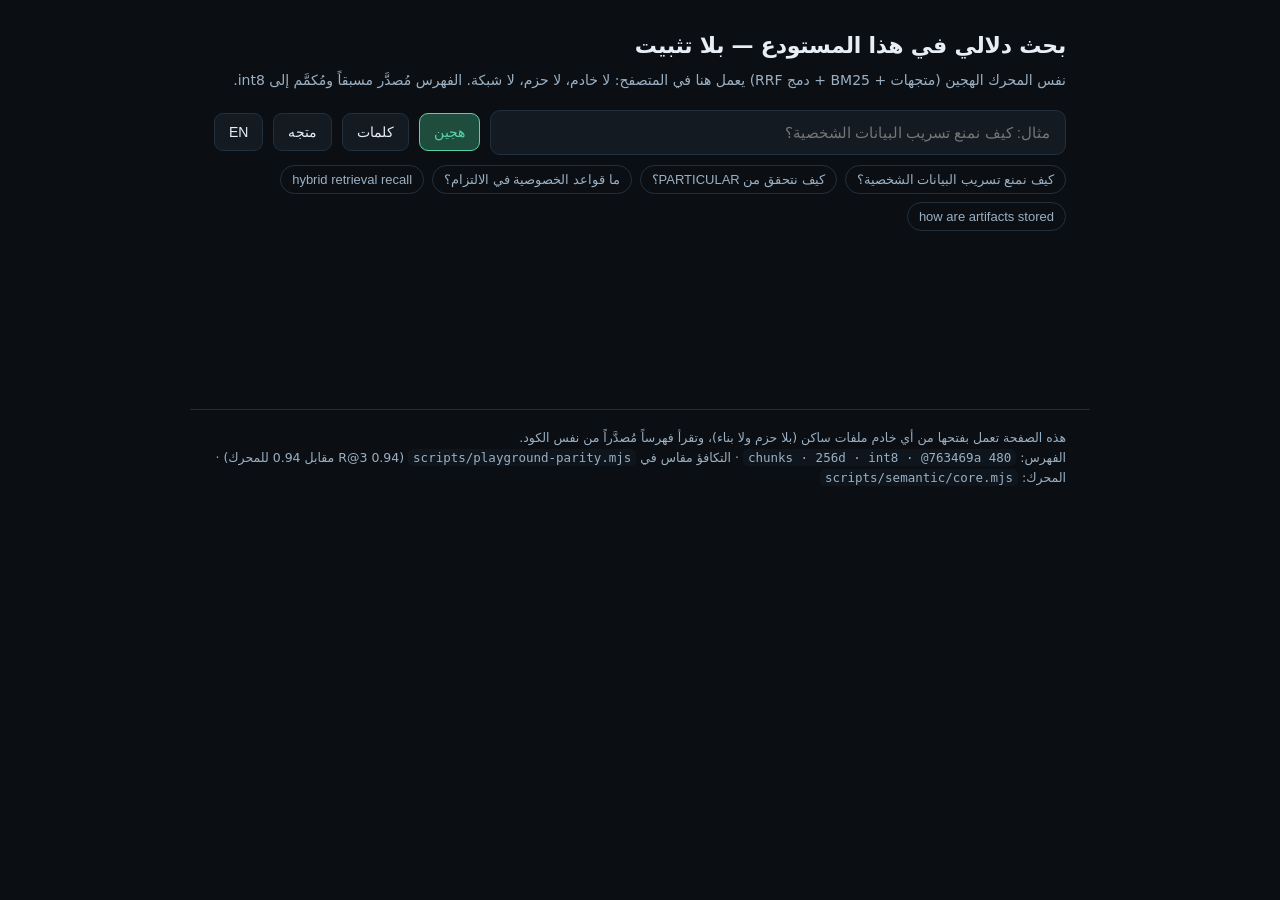
==== playground/index.html @ 070fc29c "feat(playground): a zero-install demo that cannot lie, plus a bench harness Two claims decide whethe" ====
<!doctype html>
<html lang="ar" dir="rtl">
<head>
<meta charset="utf-8" />
<meta name="viewport" content="width=device-width, initial-scale=1" />
<title>بحث دلالي · Semantic search — ui</title>
<meta name="description" content="Zero-install, offline hybrid retrieval over this repository. نفس المحرك، في المتصفح، بلا خادم ولا تبعيات." />
<style>
  :root {
    --bg: #0b0f14; --panel: #131a22; --line: #22303d; --text: #e8eef5; --muted: #9bb0c3;
    --accent: #59d3a6; --accent-dim: #1f4d3d; --warn: #f0b86e; --mono: ui-monospace, "SFMono-Regular", Menlo, monospace;
  }
  * { box-sizing: border-box; }
  body { margin: 0; background: var(--bg); color: var(--text);
    font: 15px/1.6 system-ui, -apple-system, "Segoe UI", Tahoma, "Noto Naskh Arabic", sans-serif; }
  header { padding: 28px 24px 8px; max-width: 900px; margin: 0 auto; }
  h1 { font-size: 22px; margin: 0 0 6px; letter-spacing: -.01em; }
  .sub { color: var(--muted); font-size: 14px; margin: 0 0 18px; }
  .row { display: flex; gap: 10px; flex-wrap: wrap; align-items: center; }
  input[type="search"] { flex: 1 1 340px; padding: 13px 15px; border-radius: 10px;
    border: 1px solid var(--line); background: var(--panel); color: var(--text); font-size: 15px; }
  input[type="search"]:focus { outline: 2px solid var(--accent-dim); border-color: var(--accent); }
  button { padding: 10px 14px; border-radius: 9px; border: 1px solid var(--line);
    background: var(--panel); color: var(--text); cursor: pointer; font-size: 14px; }
  button:hover { border-color: var(--accent); }
  button[aria-pressed="true"] { background: var(--accent-dim); border-color: var(--accent); color: var(--accent); }
  .toggle { margin-inline-start: auto; }
  main { max-width: 900px; margin: 0 auto; padding: 18px 24px 64px; }
  .status { color: var(--muted); font-size: 13px; min-height: 20px; margin: 14px 0 6px; }
  .chips { display: flex; gap: 8px; flex-wrap: wrap; margin: 10px 0 4px; }
  .chip { font-size: 13px; padding: 6px 11px; border-radius: 999px; border: 1px solid var(--line);
    background: transparent; color: var(--muted); cursor: pointer; }
  .chip:hover { color: var(--text); border-color: var(--accent); }
  ol { list-style: none; padding: 0; margin: 18px 0 0; }
  li { border: 1px solid var(--line); border-radius: 12px; background: var(--panel);
    padding: 14px 16px; margin-bottom: 10px; }
  .head { display: flex; gap: 10px; align-items: baseline; flex-wrap: wrap; }
  .path { font-family: var(--mono); font-size: 13px; color: var(--accent); word-break: break-all; }
  .score { font-family: var(--mono); font-size: 12px; color: var(--muted); margin-inline-start: auto; }
  .heading { color: var(--muted); font-size: 13px; margin: 4px 0 8px; }
  .preview { font-size: 14px; color: #cfdae6; margin: 0; white-space: pre-wrap; }
  .empty { color: var(--muted); padding: 22px 0; }
  footer { border-top: 1px solid var(--line); margin-top: 30px; padding: 18px 24px 40px;
    color: var(--muted); font-size: 12.5px; max-width: 900px; margin-inline: auto; }
  code { font-family: var(--mono); background: #0e151c; padding: 1px 5px; border-radius: 5px; }
  [hidden] { display: none !important; }
</style>
</head>
<body>
<header>
  <h1 id="title">بحث دلالي في هذا المستودع — بلا تثبيت</h1>
  <p class="sub" id="subtitle">
    نفس المحرك الهجين (متجهات + BM25 + دمج RRF) يعمل هنا في المتصفح: لا خادم، لا حزم، لا شبكة.
    الفهرس مُصدَّر مسبقاً ومُكمَّم إلى int8.
  </p>
  <div class="row">
    <input id="query" type="search" placeholder="مثال: من يحق له دمج طلب سحب؟" autocomplete="off" spellcheck="false" />
    <button id="mode-hybrid" aria-pressed="true">هجين</button>
    <button id="mode-keyword" aria-pressed="false">كلمات</button>
    <button id="mode-vector" aria-pressed="false">متجه</button>
    <button id="lang" class="toggle">EN</button>
  </div>
  <div class="chips" id="samples"></div>
  <div class="status" id="status">جارٍ تحميل الفهرس…</div>
</header>

<main>
  <ol id="results"></ol>
</main>

<footer>
  <span id="footline">…</span><br />
  الفهرس: <code id="indexmeta">—</code> · التكافؤ مقاس في <code>scripts/playground-parity.mjs</code>
  (<span id="parity">R@3 0.94 مقابل 0.94 للمحرك</span>) · المحرك: <code>scripts/semantic/core.mjs</code>
</footer>

<script type="module">
import { hydrate, search } from "./engine.mjs";

const ui = {
  ar: {
    title: "بحث دلالي في هذا المستودع — بلا تثبيت",
    subtitle: "نفس المحرك الهجين (متجهات + BM25 + دمج RRF) يعمل هنا في المتصفح: لا خادم، لا حزم، لا شبكة. الفهرس مُصدَّر مسبقاً ومُكمَّم إلى int8.",
    placeholder: "مثال: كيف نمنع تسريب البيانات الشخصية؟",
    modes: { hybrid: "هجين", keyword: "كلمات", vector: "متجه" },
    ready: (n, ms) => `الفهرس جاهز · ${n} مقطعاً · تحميل ${ms} مللي ثانية`,
    searching: "…جارٍ البحث",
    results: (n, ms) => `${n} نتيجة في ${ms} مللي ثانية`,
    none: "لا نتائج — جرّب كلمة عامة أكثر.",
    samples: ["كيف نمنع تسريب البيانات الشخصية؟", "كيف نتحقق من PARTICULAR؟", "ما قواعد الخصوصية في الالتزام؟", "hybrid retrieval recall", "how are artifacts stored"],
    foot: "هذه الصفحة تعمل بفتحها من أي خادم ملفات ساكن (بلا حزم ولا بناء)، وتقرأ فهرساً مُصدَّراً من نفس الكود.",
    lang: "EN",
  },
  en: {
    title: "Semantic search over this repository — zero install",
    subtitle: "The same hybrid engine (vectors + BM25 + RRF fusion) running in your browser: no server, no bundler, no network. The index is pre-exported and int8-quantized.",
    placeholder: "e.g. who may merge a pull request?",
    modes: { hybrid: "hybrid", keyword: "keyword", vector: "vector" },
    ready: (n, ms) => `index ready · ${n} chunks · loaded in ${ms} ms`,
    searching: "searching…",
    results: (n, ms) => `${n} results in ${ms} ms`,
    none: "No hits — try a broader term.",
    samples: ["who may merge a pull request", "how do we verify a model checksum", "what blocks a commit with PII", "hybrid retrieval recall", "كيف نمنع تسريب البيانات الشخصية؟"],
    foot: "Served by any static file server — no bundler, no build step — reading an index exported from the same code.",
    lang: "ع",
  },
};

let lang = document.documentElement.lang === "ar" ? "ar" : "en";
let mode = "hybrid";
let index = null;
let lastQuery = "";

const $ = (id) => document.getElementById(id);

function paint() {
  const t = ui[lang];
  document.documentElement.lang = lang;
  document.documentElement.dir = lang === "ar" ? "rtl" : "ltr";
  $("title").textContent = t.title;
  $("subtitle").textContent = t.subtitle;
  $("query").placeholder = t.placeholder;
  $("lang").textContent = t.lang;
  for (const key of ["hybrid", "keyword", "vector"]) {
    $(`mode-${key}`).textContent = t.modes[key];
    $(`mode-${key}`).setAttribute("aria-pressed", String(mode === key));
  }
  $("samples").replaceChildren(...t.samples.map((sample) => {
    const chip = document.createElement("button");
    chip.className = "chip";
    chip.textContent = sample;
    chip.addEventListener("click", () => { $("query").value = sample; run(); });
    return chip;
  }));
  if (index) run();
}

function run() {
  const query = $("query").value.trim();
  if (!index) return;
  if (!query) { $("results").replaceChildren(); $("status").textContent = ""; lastQuery = ""; return; }
  lastQuery = query;
  $("status").textContent = ui[lang].searching;
  const started = performance.now();
  const hits = search(index, query, { k: 8, mode });
  const elapsed = (performance.now() - started).toFixed(1);
  $("status").textContent = hits.length ? ui[lang].results(hits.length, elapsed) : ui[lang].none;
  $("results").replaceChildren(...hits.map((hit) => {
    const li = document.createElement("li");
    li.innerHTML = `
      <div class="head">
        <span class="path">${hit.file}:${hit.line}</span>
        <span class="score">${hit.score.toFixed(3)} · vec ${hit.vector.toFixed(3)} · bm25 ${hit.keyword}</span>
      </div>
      <div class="heading">${hit.heading ? hit.heading.replace(/[<>&]/g, "") : ""}</div>
      <p class="preview">${hit.preview.replace(/[<>&]/g, "")}</p>`;
    return li;
  }));
}

const startedAt = performance.now();
try {
  const response = await fetch("./index.json", { cache: "no-cache" });
  if (!response.ok) throw new Error(`HTTP ${response.status}`);
  const payload = await response.json();
  index = hydrate(payload);
  const loadMs = (performance.now() - startedAt).toFixed(0);
  $("status").textContent = ui[lang].ready(index.chunks.length, loadMs);
  $("indexmeta").textContent = `${payload.chunks.length} chunks · ${payload.dims}d · int8 · @${payload.commit}`;
  $("footline").textContent = ui[lang].foot;
} catch (error) {
  $("status").textContent = lang === "ar"
    ? `تعذّر تحميل الفهرس (${error.message}). افتح الصفحة عبر خادم ملفات ساكن: node scripts/playground-server.mjs`
    : `Could not load the index (${error.message}). Serve the page over HTTP: node scripts/playground-server.mjs`;
}

$("query").addEventListener("input", () => run());
for (const key of ["hybrid", "keyword", "vector"]) {
  $(`mode-${key}`).addEventListener("click", () => { mode = key; paint(); });
}
$("lang").addEventListener("click", () => { lang = lang === "ar" ? "en" : "ar"; paint(); });
paint();
</script>
</body>
</html>
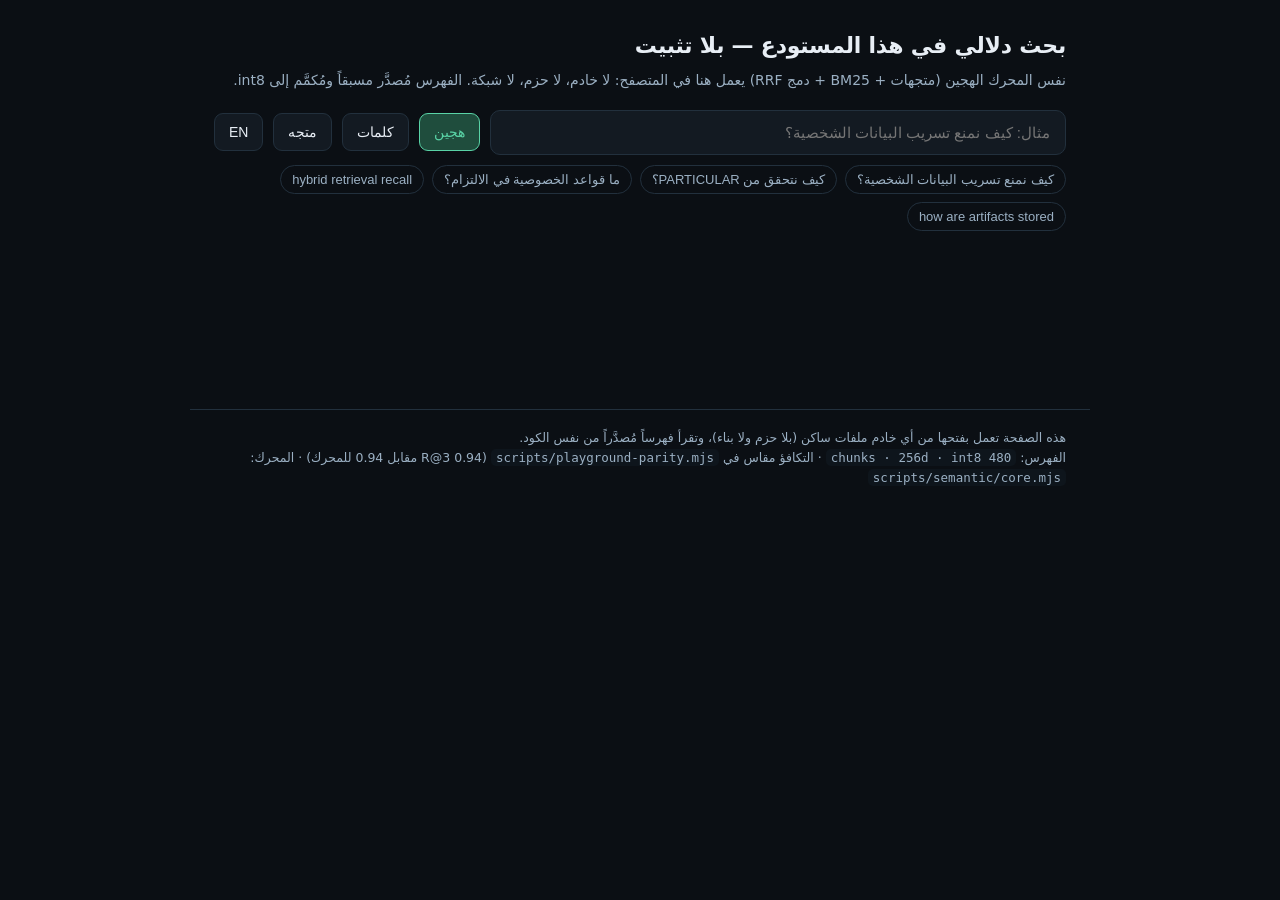
==== commit cbe89192: "fix(playground): an exported artifact must not embed HEAD `playground/index.json` carried the short " ====
--- a/playground/index.html
+++ b/playground/index.html
@@ -166,7 +166,7 @@
   index = hydrate(payload);
   const loadMs = (performance.now() - startedAt).toFixed(0);
   $("status").textContent = ui[lang].ready(index.chunks.length, loadMs);
-  $("indexmeta").textContent = `${payload.chunks.length} chunks · ${payload.dims}d · int8 · @${payload.commit}`;
+  $("indexmeta").textContent = `${payload.chunks.length} chunks · ${payload.dims}d · int8`;
   $("footline").textContent = ui[lang].foot;
 } catch (error) {
   $("status").textContent = lang === "ar"
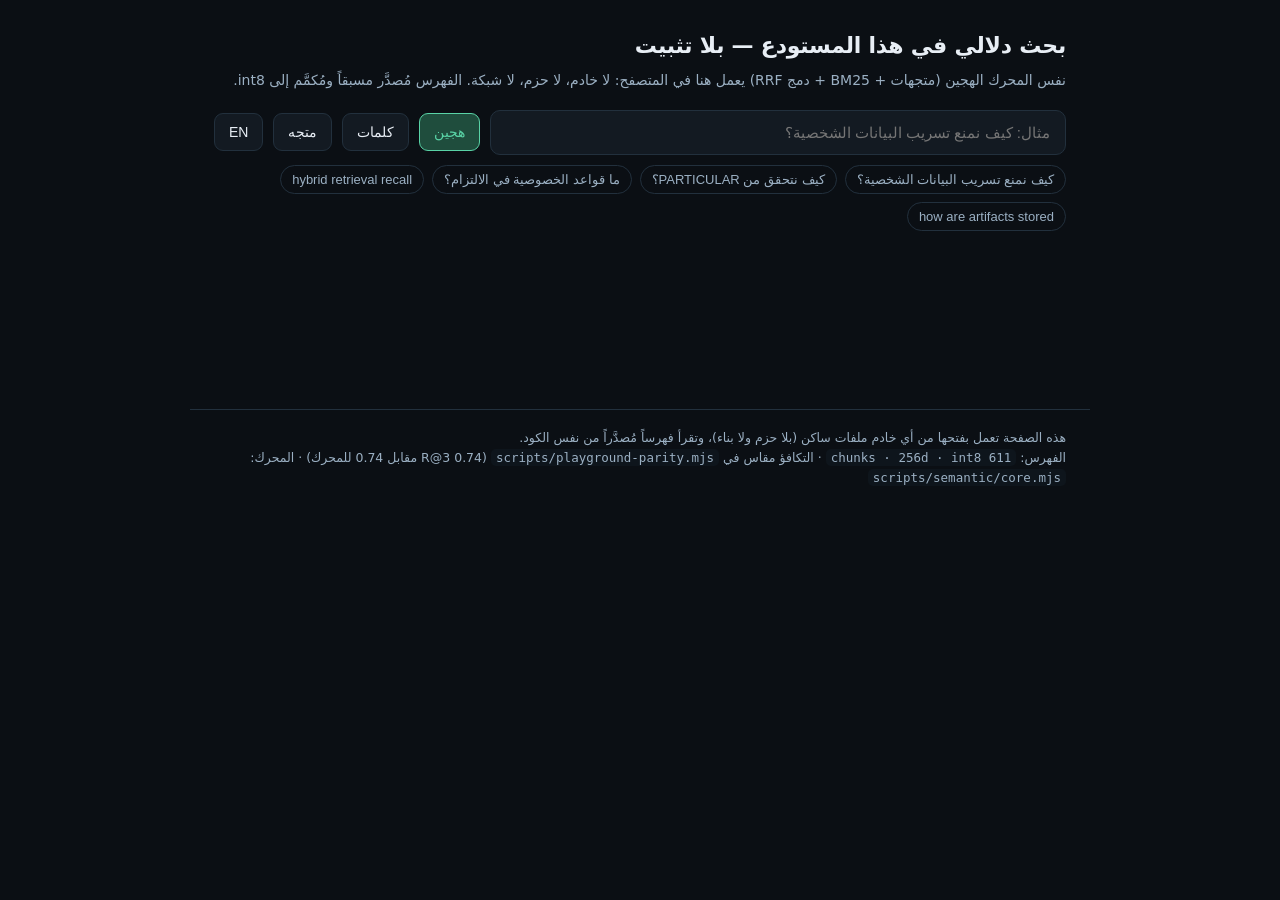
==== commit 76b92408: "feat(retrieval): an evaluation set that can resolve what it claims The 18-case gold set could not re" ====
--- a/playground/index.html
+++ b/playground/index.html
@@ -71,7 +71,7 @@
 <footer>
   <span id="footline">…</span><br />
   الفهرس: <code id="indexmeta">—</code> · التكافؤ مقاس في <code>scripts/playground-parity.mjs</code>
-  (<span id="parity">R@3 0.94 مقابل 0.94 للمحرك</span>) · المحرك: <code>scripts/semantic/core.mjs</code>
+  (<span id="parity">R@3 0.74 مقابل 0.74 للمحرك</span>) · المحرك: <code>scripts/semantic/core.mjs</code>
 </footer>
 
 <script type="module">
